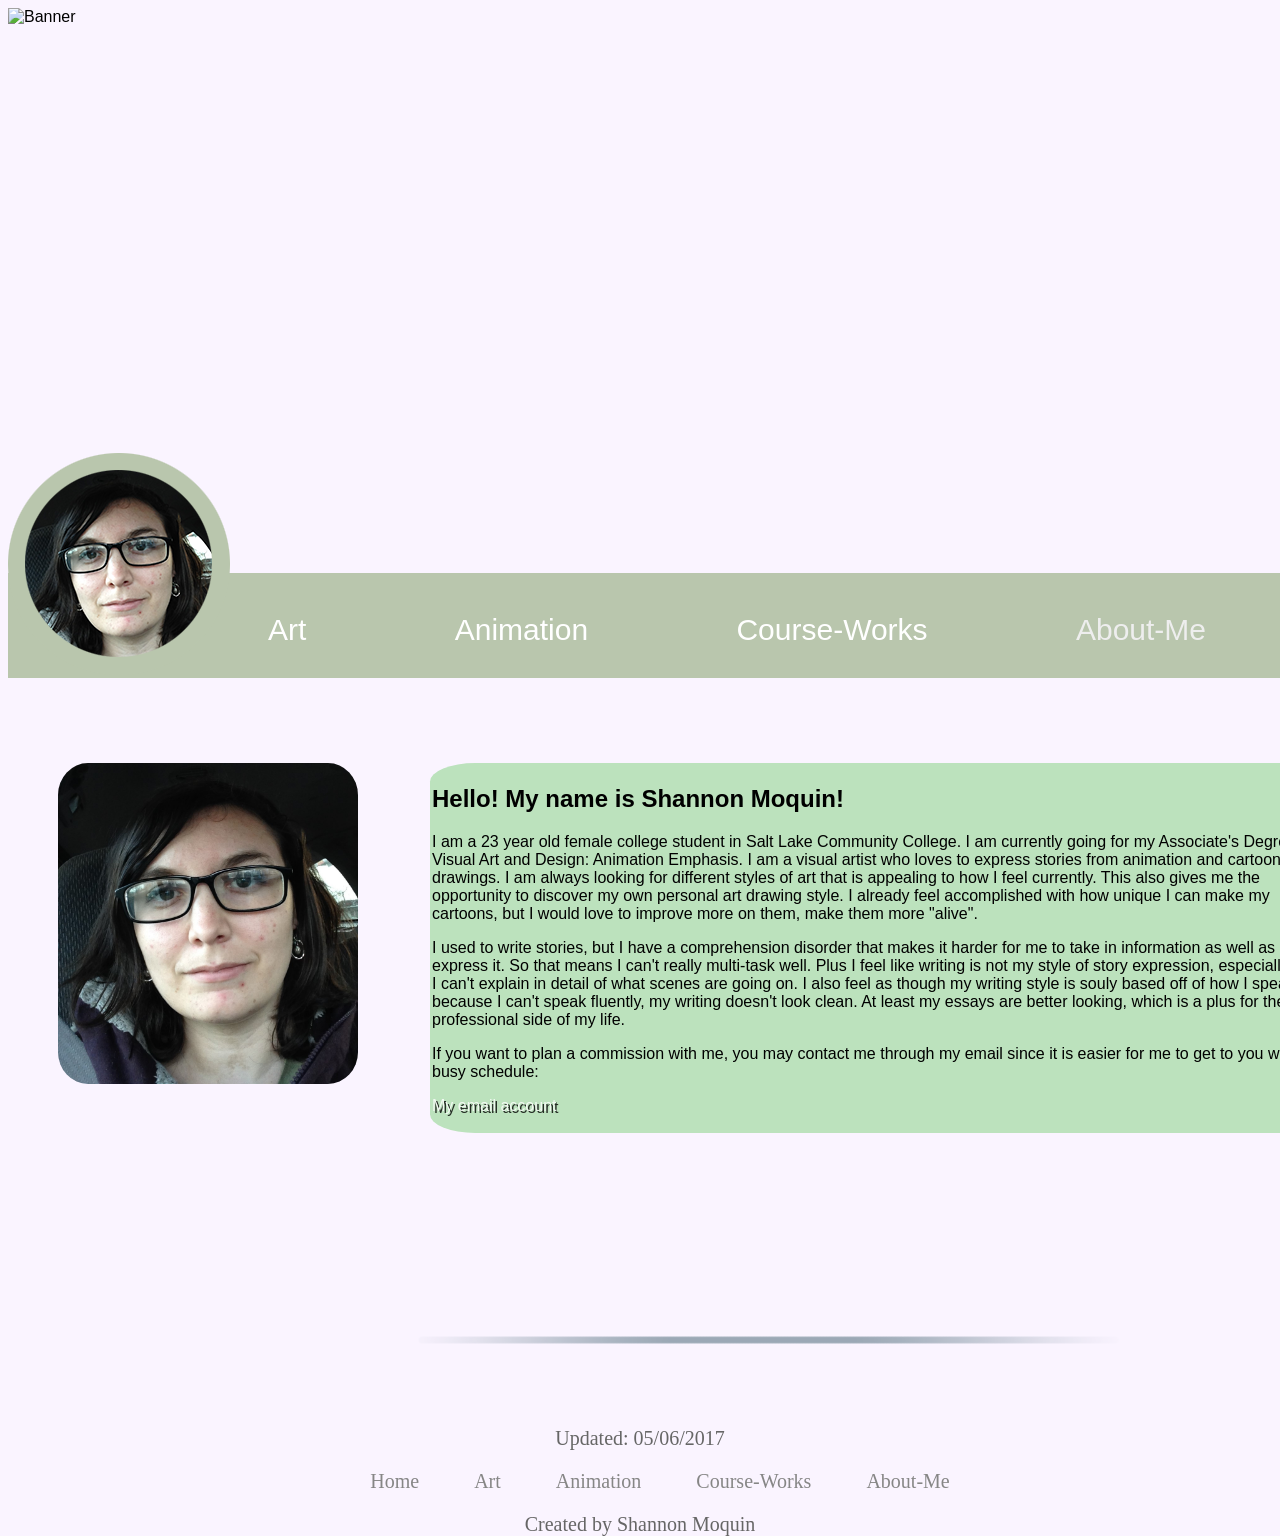
==== aboutme.html @ 588fef8a "Portfolio not showing up properly" ====
<!DOCTYPE html>
<html>
	
	<head>
		<title>
			Shannon Moquin's Portfolio - Course Works
		</title>
		
		<!-- Main CSS is to all pages, home CSS is to the home page only -->
		<link rel="stylesheet" type="text/css" href="mainBackup.css" />
		<link rel="stylesheet" type="text/css" href="main02.css" />
		<link rel="stylesheet" type="text/css" href="aboutme.css" />
		
		<script src="https://ajax.googleapis.com/ajax/libs/jquery/3.2.0/jquery.min.js"></script>
		<script src="main.js"></script>
	</head>
	
	<body>
	
		<div id="entirePage">
		
			<div id="banner">
				<img src="assets/banner.png" alt="Banner" class="banner-image" />
				<hr class="banner-line" />
				<a href="index.html"><img src="assets/logo.png" alt="Logo" class="banner-logo" /></a>
			</div>
			
			<nav>
				<ul>
					<li><a href="arthome.html">Art</a></li>
					<li><a href="animationhome.html">Animation</a></li>
					<li><a href="courseworks.html">Course-Works</a></li>
					<li>About-Me</li>
				</ul>
			</nav>
			
			<div id="bottomContent">
				
				<div id="myImage">
					<img src="aboutme/assets/myImage.jpg" alt="Selfie" id="selfie" />
				</div>
				
				<article>
					
					<header>
						<h2>Hello! My name is Shannon Moquin!</h2>
					</header>
					
					<p>I am a 23 year old female college student in Salt Lake Community College.
					I am currently going for my Associate's Degree in Visual Art and Design: Animation Emphasis.
					I am a visual artist who loves to express stories from animation and cartoon drawings.
					I am always looking for different styles of art that is appealing to how I feel currently.
					This also gives me the opportunity to discover my own personal art drawing style.
					I already feel accomplished with how unique I can make my cartoons, but I would love to improve more on them, make them more "alive".
					</p>
					<p>I used to write stories, but I have a comprehension disorder that makes it harder for me to take in information as well as express it.
					So that means I can't really multi-task well. 
					Plus I feel like writing is not my style of story expression, especially since I can't explain in detail of what scenes are going on.
					I also feel as though my writing style is souly based off of how I speak, and because I can't speak fluently, my writing doesn't look clean.
					At least my essays are better looking, which is a plus for the professional side of my life.
					</p>
					<p>If you want to plan a commission with me, you may contact me through my email since it is easier for me to get to you with my busy schedule:</p>
					<p id="email"><a href="mailto:kitsune1fox@gmail.com">My email account</a></p>
					
					
				</article>
				
				
				
			</div>
		
		</div>
		
		<div>
				<img src="assets/h_border.png" alt="border" class="h_border" />
			</div>
			
			<footer>
				<p>Updated: 05/06/2017</p>
				<ul>
					<li><a href="index.html">Home</a></li>
					<li><a href="arthome.html">Art</a></li>
					<li><a href="animationhome.html">Animation</a></li>
					<li><a href="courseworks.html">Course-Works</a></li>
					<li><a href="aboutme.html">About-Me</a></li>
				</ul>
				<p>Created by Shannon Moquin</p>
			</footer>
		<script>
		var colors = ['#f9feff', '#faf4ff', '#f9fff9'];

			var changeBackground = function() {
				document.body.style.background = colors[Math.floor(Math.random()*colors.length)];
			};

		changeBackground();
		</script>
	
	</body>
	
</html>
---- mainBackup.css ----
/* ---------Banner------------ */

#banner {
	width: 1360px;
	height: 500px;
}

.banner-image {
	display: block;
	position: relative;
	margin: auto;
	width: 1360px;
	height: 585px;
	z-index: 9;
}

.banner-line {
	margin: auto;
	border: 5px solid #b9c6ad;
	position: relative;
	width: 1360px;
}

.banner-logo {
	position: relative;
	top: -150px;
	z-index: 10;
}
---- main02.css ----
#entirePage {
	font-family: Tahoma, Geneva, sans-serif;
	width: 1326px;
	margin: 0 auto;
	/*border: 2px solid black;*/
	spacing-bottom: 20px;
}

/* ----------Navigation Bar -------- */
nav {
	position: relative;
	top: 65px;
	display: block;
	background-color: #b9c6ad;
	height: 105px;
	width: 1360px;
}

nav ul {
	position: absolute;
	top: 10px;
	left: 220px;
	color: #eee;
	font-size: 30px;
	word-spacing: 140px;
}

nav ul li {
	display: inline;
	list-style: none;
}

nav a:link {
	text-decoration: none;
	color: white;
}

nav a:hover {
	color: #c9d7be;
}

nav a:visited {
	color: white;
}

nav a:active {
	color: white;
}


/* -------- Footer --------- */

footer {
	position: relative;
	text-align: center;
	color: #666;
	font-size: 20px;
}

footer ul {
	word-spacing: 50px;
}

footer li {
	display: inline;
}

footer li a:link {
	text-decoration: none;
	color: #868686;
}

footer li a:visited {
	text-decoration: none;
	color: #868686;
}
	
footer li a:hover {
	text-decoration: none;
	color: #868686;
}

footer li a:active {
	text-decoration: none;
	color: #868686;
}
---- aboutme.css ----
#entirePage {
	font-family: Tahoma, Geneva, sans-serif;
	margin: 0 auto;
}

/* ------- Bottom Content --------- */

#bottomContent {
	display: block;
	background-color: #666666;
	position: relative;
	top: 150px;
}

/* ----- Icon ----- */

#myImage {
	float: left;
	/*border: 1px solid black;*/
	position: relative;
	left: 50px;
}

#selfie {
	width: 300px;
	height: auto;
	border-radius: 10%;
	
}

/* ---- Description ---- */

article {
	display: block;
	float: right;
	width: 900px;
	background-color: #bce2bd;
	border-radius: 5%;
	padding: 2px;
}

#email a:link {
	text-shadow: 2px 2px black;
	text-decoration: none;
	color: white;
	opacity: 0.8;
}

#email a:active {
	color: white;
}

#email a:hover {
	color: white;
}

/* ------- Footer ------- */

.h_border {
	position: relative;
	top: 300px;
	left: 400px;
}

footer {
	top: 300px;
	left: 0px;
}
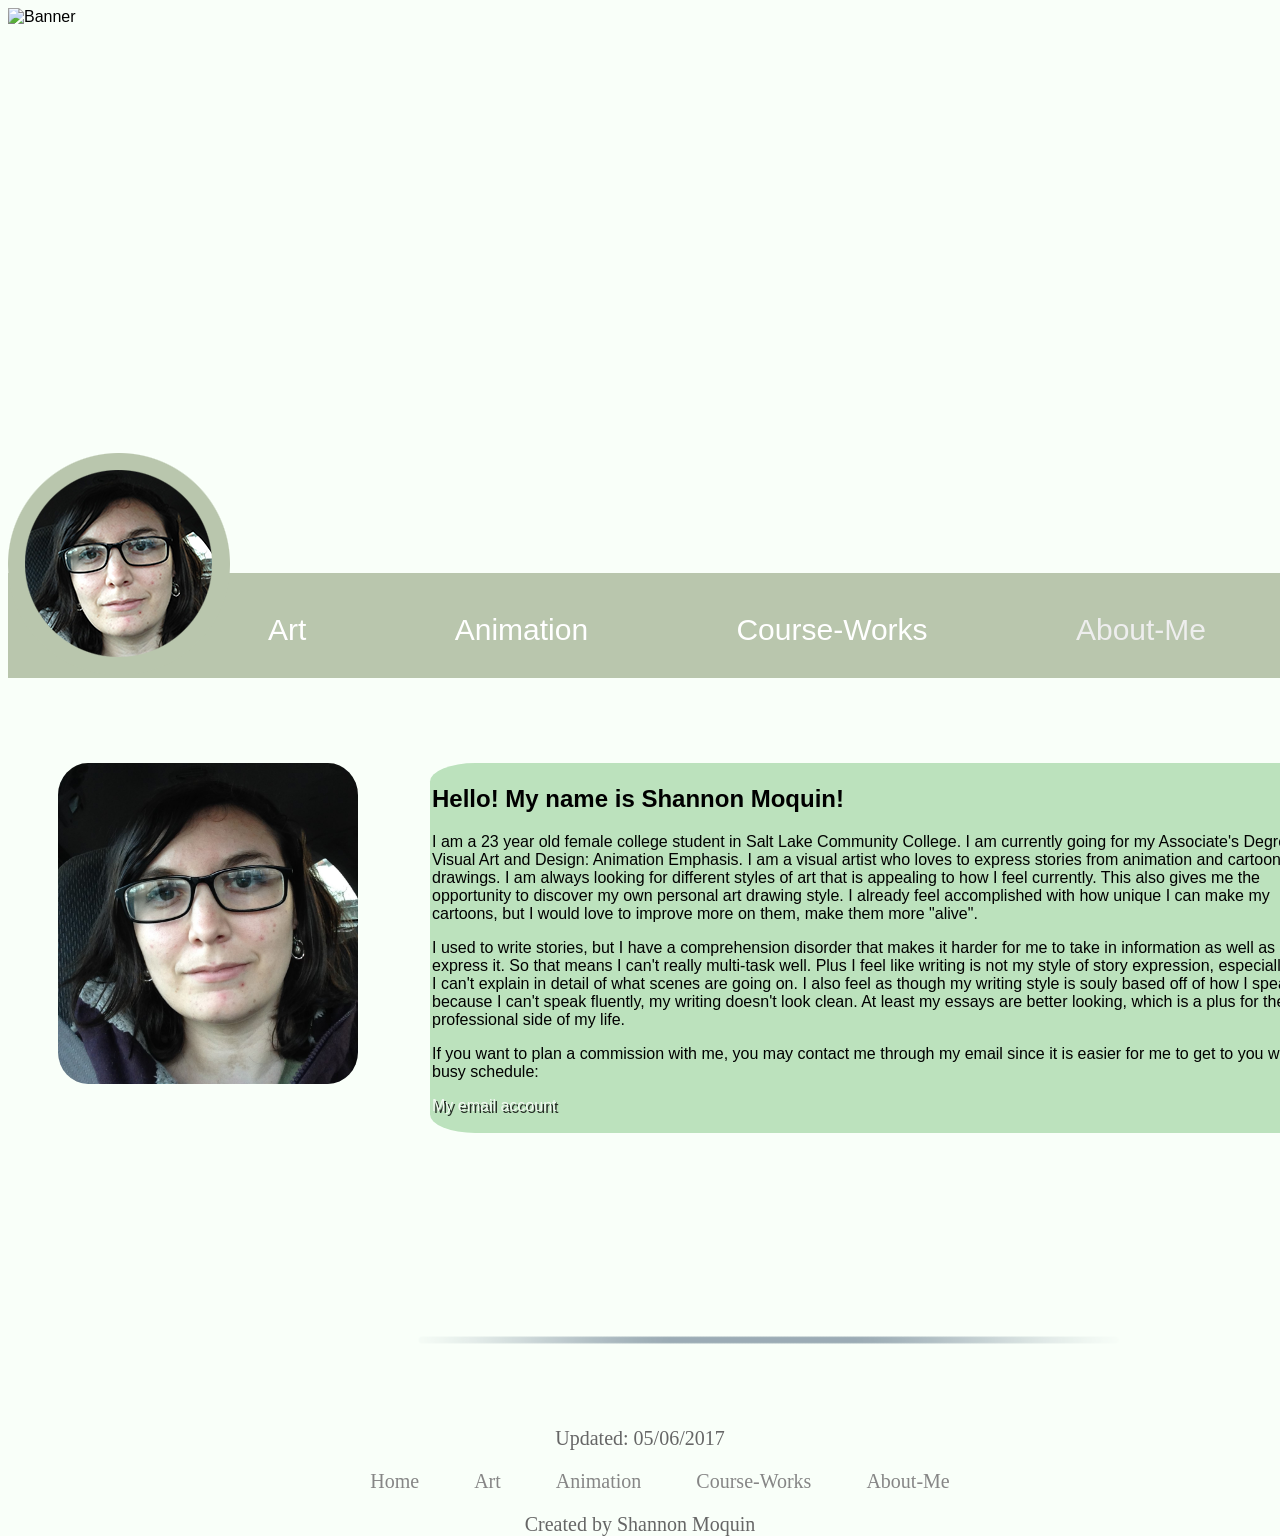
==== commit a07c7b0a: "Attempt at fixing Banner problem Decided to switch from direct file link to upload from site" ====
--- a/aboutme.html
+++ b/aboutme.html
@@ -20,7 +20,7 @@
 		<div id="entirePage">
 		
 			<div id="banner">
-				<img src="assets/banner.png" alt="Banner" class="banner-image" />
+				<img src="http://i.imgur.com/8CV9AdL.png" alt="Banner" class="banner-image" />
 				<hr class="banner-line" />
 				<a href="index.html"><img src="assets/logo.png" alt="Logo" class="banner-logo" /></a>
 			</div>
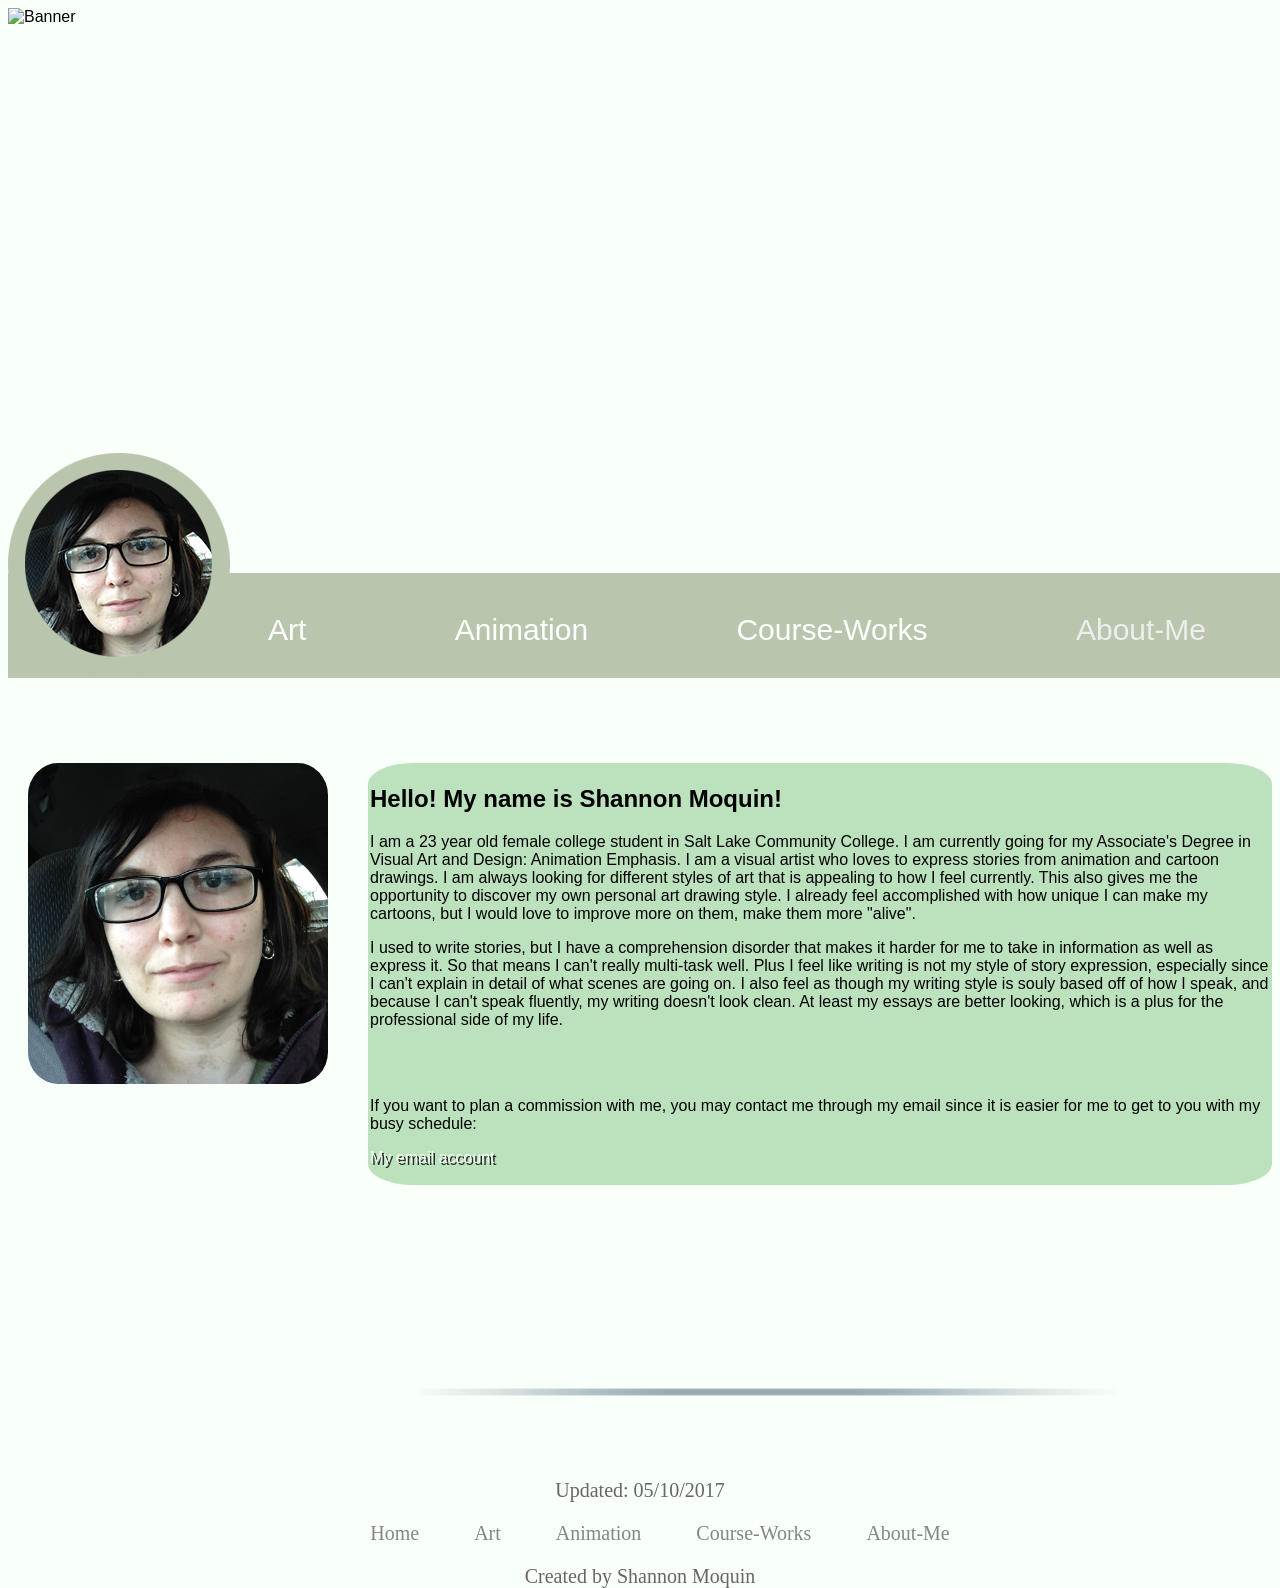
==== commit b78f5920: "Fixed Gallery, content centering, and Added Commis" ====
--- a/aboutme.html
+++ b/aboutme.html
@@ -59,6 +59,8 @@
 					I also feel as though my writing style is souly based off of how I speak, and because I can't speak fluently, my writing doesn't look clean.
 					At least my essays are better looking, which is a plus for the professional side of my life.
 					</p>
+					<br />
+					<br />
 					<p>If you want to plan a commission with me, you may contact me through my email since it is easier for me to get to you with my busy schedule:</p>
 					<p id="email"><a href="mailto:kitsune1fox@gmail.com">My email account</a></p>
 					
@@ -76,7 +78,7 @@
 			</div>
 			
 			<footer>
-				<p>Updated: 05/06/2017</p>
+				<p>Updated: 05/10/2017</p>
 				<ul>
 					<li><a href="index.html">Home</a></li>
 					<li><a href="arthome.html">Art</a></li>
--- a/main02.css
+++ b/main02.css
@@ -1,6 +1,6 @@
 #entirePage {
 	font-family: Tahoma, Geneva, sans-serif;
-	width: 1326px;
+	max-width: 1360px;
 	margin: 0 auto;
 	/*border: 2px solid black;*/
 	spacing-bottom: 20px;
--- a/aboutme.css
+++ b/aboutme.css
@@ -18,7 +18,7 @@
 	float: left;
 	/*border: 1px solid black;*/
 	position: relative;
-	left: 50px;
+	left: 20px;
 }
 
 #selfie {
